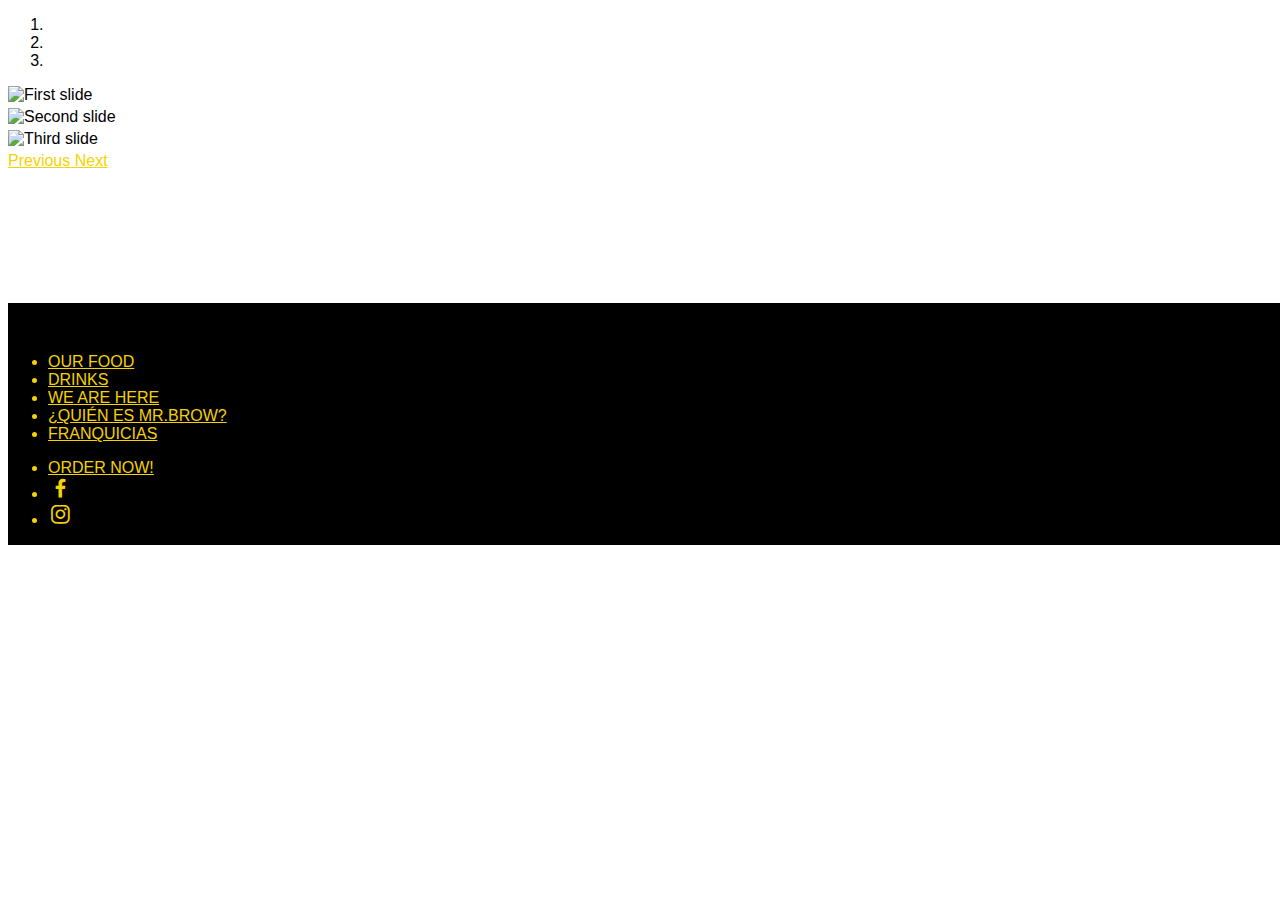
==== pages/index.html @ 2f681e44 "Se crea index" ====
<!DOCTYPE html>
<html>
    <head>
        <meta http-equiv="X-UA-Compatible" content="ie=edge">
        <meta http-equiv="Content-Type" content="text/html;charset=UTF-8">
        <meta name="viewport" content="width=device-width, initial-scale=1.0">
        <link rel="stylesheet" href="https://stackpath.bootstrapcdn.com/bootstrap/4.1.3/css/bootstrap.min.css" integrity="sha384-MCw98/SFnGE8fJT3GXwEOngsV7Zt27NXFoaoApmYm81iuXoPkFOJwJ8ERdknLPMO" crossorigin="anonymous">
        <script src="https://ajax.googleapis.com/ajax/libs/jquery/3.6.0/jquery.min.js"></script>
        <script src="https://kit.fontawesome.com/e500c13009.js" crossorigin="anonymous"></script>
        <link href='https://unpkg.com/boxicons@2.1.1/css/boxicons.min.css' rel='stylesheet'>
        <script src="https://cdn.jsdelivr.net/npm/bootstrap@4.1.3/dist/js/bootstrap.min.js" integrity="sha384-ChfqqxuZUCnJSK3+MXmPNIyE6ZbWh2IMqE241rYiqJxyMiZ6OW/JmZQ5stwEULTy" crossorigin="anonymous"></script>
        <link rel="stylesheet" href="../assets/styleindex.css">
        <script src="../helpers/index.js"></script>
    </head>
    <body>
        <nav id="navbar" class="navbar navbar-expand-lg navbar-dark bg-dark">
            <div class="collapse navbar-collapse">
                <ul class="navbar-nav mx-2 justify-content-start">
                    <div>
                        <img src="../assets/Img/logo.png" id='logo'alt="" srcset="">
                    </div>
                </ul>
                <ul class="navbar-nav ">
                    <li class="nav-item mx-2 sections">
                       <a href="">OUR FOOD</a> 
                    </li>
                    <li class="nav-item mx-2 sections">
                        <a href="">DRINKS</a> 
                    </li>
                    <li class="nav-item mx-2 sections">
                        <a href="">WE ARE HERE</a> 
                    </li>
                    <li class="nav-item mx-2 sections">
                       <a href="">¿QUIÉN ES MR.BROW?</a> 
                    </li>
                    <li class="nav-item mx-2 sections">
                       <a href="">FRANQUICIAS</a> 
                    </li>
 
                </ul>
                <ul class="navbar-nav ml-auto justify-content-end">
                    <li class="nav-item mx-2 sections">
                        <a href="">ORDER NOW!</a>
                    </li>
                    <li class="nav-item mx-2 icons"><i class='bx bxl-facebook bx-sm'></i></li>
                    <li class="nav-item mx-2 icons"><i class='bx bxl-instagram bx-sm' ></i></li>
                </ul>
            </div>
        </nav>
        <div id="carouselExampleIndicators" class="carousel slide" data-ride="carousel">
            <ol class="carousel-indicators">
              <li data-target="#carouselExampleIndicators" data-slide-to="0" class="active"></li>
              <li data-target="#carouselExampleIndicators" data-slide-to="1"></li>
              <li data-target="#carouselExampleIndicators" data-slide-to="2"></li>
            </ol>
            <div class="carousel-inner">
              <div class="carousel-item active">
                <img class="d-block food-image" src="../assets/Img/fondo1.jpg" alt="First slide">
              </div>
              <div class="carousel-item">
                <img class="d-block food-image" src="../assets/Img/fondo2.jpg" alt="Second slide">
              </div>
              <div class="carousel-item">
                <img class="d-block food-image" src="../assets/Img/fondo3.jpg" alt="Third slide">
              </div>
            </div>
            <a class="carousel-control-prev" href="#carouselExampleIndicators" role="button" data-slide="prev">
              <span class="carousel-control-prev-icon" aria-hidden="true"></span>
              <span class="sr-only">Previous</span>
            </a>
            <a class="carousel-control-next" href="#carouselExampleIndicators" role="button" data-slide="next">
              <span class="carousel-control-next-icon" aria-hidden="true"></span>
              <span class="sr-only">Next</span>
            </a>
          </div>
    </body>
</html>
---- assets/styleindex.css ----
@font-face {
    font-family: 'Flama';
    src: url('Fonts/Flama-Basic.otf') format('otf');
    font-weight: 400;
}

@font-face {
    font-family: 'Flama';
    src: url('Fonts/Flama-Black.otf') format('otf');
    font-weight: 700;
}

@font-face {
    font-family: 'Flama';
    src: url('Fonts/Flama.otf') format('otf');
    font-weight: 200;
}

@font-face{
    font-family:'organetto';
    src: local('organetto'),
    local('organetto-regular'),
    local('Organetto-thin'),
    url('Fonts/organetto-regular.otf') format('opentype');
    font-weight: 400;
}

@font-face{
    font-family: 'organetto';
    src: local('organetto'),
    local('organetto-regular'),
    local('Organetto-thin'),
     url('Fonts/organetto-thin.otf') format('opentype');
    font-weight: 200;
}
@font-face{
    font-family: 'organetto';
    src: local('organetto'),
    local('organetto-regular'),
    local('Organetto-bold'),
     url('Fonts/organetto-bold.otf') format('opentype');
    font-weight: 700;
}


*,body{
    font-family: 'organetto',Arial, Helvetica, sans-serif;
    font-weight: 400;
    -webkit-font-smoothing:antialiased;
    -moz-osx-font-smoothing:grayscale;
}

.sections{
    color:#F5D200;
}

.sections:hover{
    text-decoration: underline;
    opacity: 0.75 ;
}

.bg-dark{
    background-color: #000 !important;
}
#logo{
    width: 150px;
}

.icons{
    color: #F5D200;
}

a{
    color: #F5D200;

}

a:hover{
    color: #F5D200;
    text-decoration: none;
}

nav{
    position: absolute !important;
    width: 100% !important;
    z-index: 100;
}

.food-image{
    height: 937px;
    width: 100% ;
    overflow-y: hidden !important;
}

.carousel-inner,.carousel-item {
    overflow-y: hidden;
    overflow-x: hidden;
}
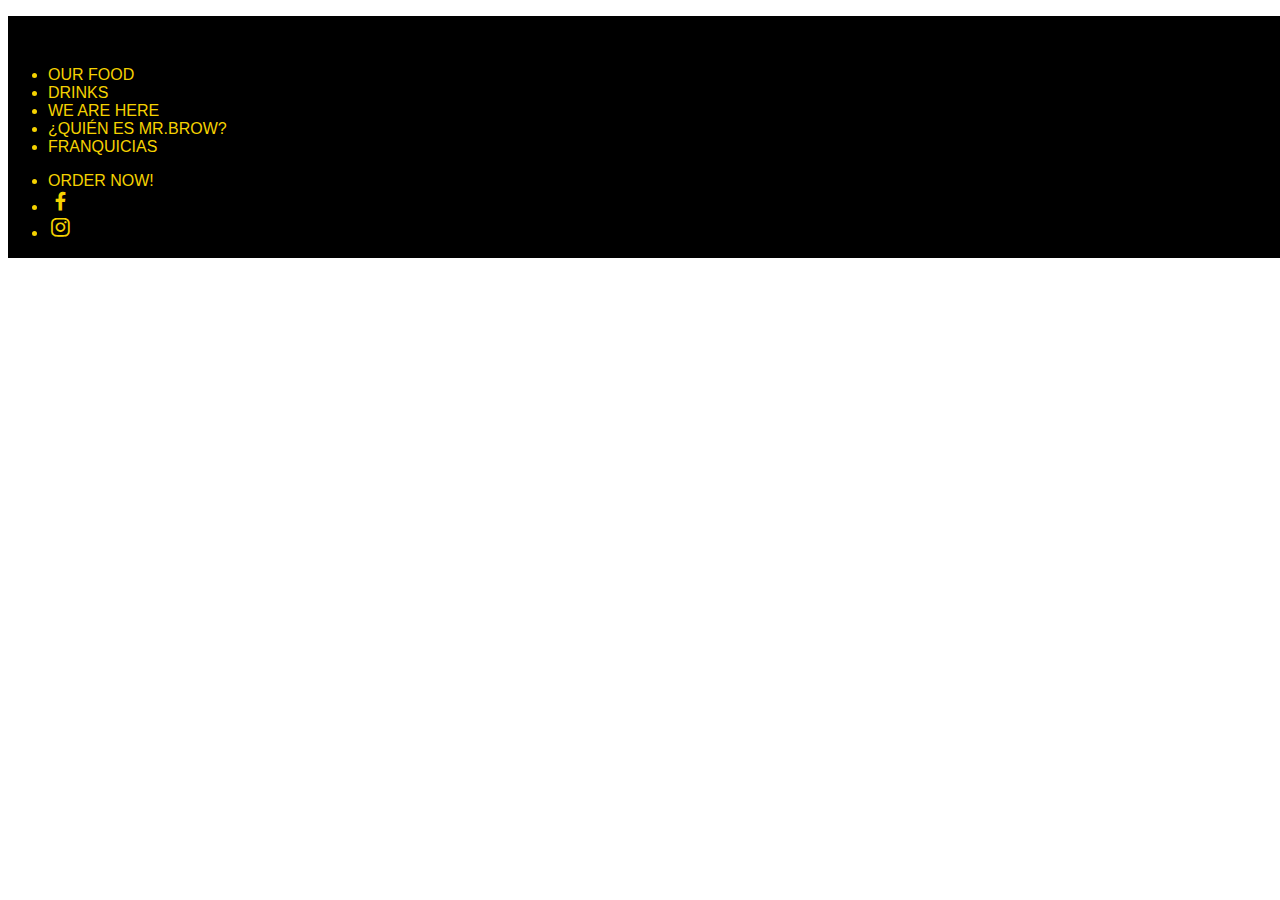
==== commit 0f7eb8cf: "Se creo el menu completo con todo su frontend hecho falta que muestre el carrito de compras" ====
--- a/pages/index.html
+++ b/pages/index.html
@@ -1,77 +1,85 @@
 <!DOCTYPE html>
 <html>
-    <head>
-        <meta http-equiv="X-UA-Compatible" content="ie=edge">
-        <meta http-equiv="Content-Type" content="text/html;charset=UTF-8">
-        <meta name="viewport" content="width=device-width, initial-scale=1.0">
-        <link rel="stylesheet" href="https://stackpath.bootstrapcdn.com/bootstrap/4.1.3/css/bootstrap.min.css" integrity="sha384-MCw98/SFnGE8fJT3GXwEOngsV7Zt27NXFoaoApmYm81iuXoPkFOJwJ8ERdknLPMO" crossorigin="anonymous">
-        <script src="https://ajax.googleapis.com/ajax/libs/jquery/3.6.0/jquery.min.js"></script>
-        <script src="https://kit.fontawesome.com/e500c13009.js" crossorigin="anonymous"></script>
-        <link href='https://unpkg.com/boxicons@2.1.1/css/boxicons.min.css' rel='stylesheet'>
-        <script src="https://cdn.jsdelivr.net/npm/bootstrap@4.1.3/dist/js/bootstrap.min.js" integrity="sha384-ChfqqxuZUCnJSK3+MXmPNIyE6ZbWh2IMqE241rYiqJxyMiZ6OW/JmZQ5stwEULTy" crossorigin="anonymous"></script>
-        <link rel="stylesheet" href="../assets/styleindex.css">
-        <script src="../helpers/index.js"></script>
-    </head>
-    <body>
-        <nav id="navbar" class="navbar navbar-expand-lg navbar-dark bg-dark">
-            <div class="collapse navbar-collapse">
-                <ul class="navbar-nav mx-2 justify-content-start">
-                    <div>
-                        <img src="../assets/Img/logo.png" id='logo'alt="" srcset="">
-                    </div>
-                </ul>
-                <ul class="navbar-nav ">
-                    <li class="nav-item mx-2 sections">
-                       <a href="">OUR FOOD</a> 
-                    </li>
-                    <li class="nav-item mx-2 sections">
-                        <a href="">DRINKS</a> 
-                    </li>
-                    <li class="nav-item mx-2 sections">
-                        <a href="">WE ARE HERE</a> 
-                    </li>
-                    <li class="nav-item mx-2 sections">
-                       <a href="">¿QUIÉN ES MR.BROW?</a> 
-                    </li>
-                    <li class="nav-item mx-2 sections">
-                       <a href="">FRANQUICIAS</a> 
-                    </li>
- 
-                </ul>
-                <ul class="navbar-nav ml-auto justify-content-end">
-                    <li class="nav-item mx-2 sections">
-                        <a href="">ORDER NOW!</a>
-                    </li>
-                    <li class="nav-item mx-2 icons"><i class='bx bxl-facebook bx-sm'></i></li>
-                    <li class="nav-item mx-2 icons"><i class='bx bxl-instagram bx-sm' ></i></li>
-                </ul>
-            </div>
-        </nav>
-        <div id="carouselExampleIndicators" class="carousel slide" data-ride="carousel">
-            <ol class="carousel-indicators">
-              <li data-target="#carouselExampleIndicators" data-slide-to="0" class="active"></li>
-              <li data-target="#carouselExampleIndicators" data-slide-to="1"></li>
-              <li data-target="#carouselExampleIndicators" data-slide-to="2"></li>
-            </ol>
-            <div class="carousel-inner">
-              <div class="carousel-item active">
-                <img class="d-block food-image" src="../assets/Img/fondo1.jpg" alt="First slide">
-              </div>
-              <div class="carousel-item">
-                <img class="d-block food-image" src="../assets/Img/fondo2.jpg" alt="Second slide">
-              </div>
-              <div class="carousel-item">
-                <img class="d-block food-image" src="../assets/Img/fondo3.jpg" alt="Third slide">
-              </div>
-            </div>
-            <a class="carousel-control-prev" href="#carouselExampleIndicators" role="button" data-slide="prev">
-              <span class="carousel-control-prev-icon" aria-hidden="true"></span>
-              <span class="sr-only">Previous</span>
-            </a>
-            <a class="carousel-control-next" href="#carouselExampleIndicators" role="button" data-slide="next">
-              <span class="carousel-control-next-icon" aria-hidden="true"></span>
-              <span class="sr-only">Next</span>
-            </a>
-          </div>
-    </body>
+
+<head>
+  <meta http-equiv="X-UA-Compatible" content="ie=edge">
+  <meta http-equiv="Content-Type" content="text/html;charset=UTF-8">
+  <meta name="viewport" content="width=device-width, initial-scale=1.0">
+  <link rel="stylesheet" href="https://stackpath.bootstrapcdn.com/bootstrap/4.1.3/css/bootstrap.min.css"
+    integrity="sha384-MCw98/SFnGE8fJT3GXwEOngsV7Zt27NXFoaoApmYm81iuXoPkFOJwJ8ERdknLPMO" crossorigin="anonymous">
+  <script src="https://ajax.googleapis.com/ajax/libs/jquery/3.6.0/jquery.min.js"></script>
+  <script src="https://kit.fontawesome.com/e500c13009.js" crossorigin="anonymous"></script>
+  <link href='https://unpkg.com/boxicons@2.1.1/css/boxicons.min.css' rel='stylesheet'>
+  <script src="https://cdn.jsdelivr.net/npm/bootstrap@4.1.3/dist/js/bootstrap.min.js"
+    integrity="sha384-ChfqqxuZUCnJSK3+MXmPNIyE6ZbWh2IMqE241rYiqJxyMiZ6OW/JmZQ5stwEULTy"
+    crossorigin="anonymous"></script>
+  <link rel="stylesheet" href="../assets/styleindex.css">
+  <script src="../helpers/index.js"></script>
+  <script src="../helpers/navbar.js"></script>
+</head>
+
+<body>
+  <nav id="navbar" class="navbar navbar-expand-lg navbar-dark bg-dark">
+    <div class="collapse navbar-collapse">
+      <ul class="navbar-nav mx-2 justify-content-start">
+        <div>
+          <img src="../assets/Img/logo.png" id='logo' alt="" srcset="">
+        </div>
+      </ul>
+      <ul class="navbar-nav ">
+        <li class="nav-item mx-2 sections" onmouseover='this.style.borderBottom="2px solid #F5D200"'
+          onmouseleave="this.style.borderBottom='none'">
+          <span>OUR FOOD</spanji8>
+        </li>
+        <li class="nav-item mx-2 sections">
+          <span>DRINKS</span>
+        </li>
+        <li class="nav-item mx-2 sections">
+          <span>WE ARE HERE</span>
+        </li>
+        <li class="nav-item mx-2 sections">
+          <span>¿QUIÉN ES MR.BROW?</span>
+        </li>
+        <li class="nav-item mx-2 sections">
+          <span>FRANQUICIAS</span>
+        </li>
+
+      </ul>
+      <ul class="navbar-nav ml-auto justify-content-end">
+        <li class="nav-item mx-2 sections" id="order-now">
+          <span>ORDER NOW!</span>
+        </li>
+        <li class="nav-item mx-2 icons"><i class='bx bxl-facebook bx-sm'></i></li>
+        <li class="nav-item mx-2 icons"><i class='bx bxl-instagram bx-sm'></i></li>
+      </ul>
+    </div>
+  </nav>
+  <div id="carouselExampleIndicators" class="carousel slide" data-ride="carousel">
+    <ol class="carousel-indicators">
+      <li data-target="#carouselExampleIndicators" data-slide-to="0" class="active"></li>
+      <li data-target="#carouselExampleIndicators" data-slide-to="1"></li>
+      <li data-target="#carouselExampleIndicators" data-slide-to="2"></li>
+    </ol>
+    <div class="carousel-inner">
+      <div class="carousel-item active">
+        <img class="d-block food-image" src="../assets/Img/fondo1.jpg" alt="First slide">
+      </div>
+      <div class="carousel-item">
+        <img class="d-block food-image" src="../assets/Img/fondo2.jpg" alt="Second slide">
+      </div>
+      <div class="carousel-item">
+        <img class="d-block food-image" src="../assets/Img/fondo3.jpg" alt="Third slide">
+      </div>
+    </div>
+    <a class="carousel-control-prev" href="#carouselExampleIndicators" role="button" data-slide="prev">
+      <span class="carousel-control-prev-icon" aria-hidden="true"></span>
+      <span class="sr-only">Previous</span>
+    </a>
+    <a class="carousel-control-next" href="#carouselExampleIndicators" role="button" data-slide="next">
+      <span class="carousel-control-next-icon" aria-hidden="true"></span>
+      <span class="sr-only">Next</span>
+    </a>
+  </div>
+</body>
+
 </html>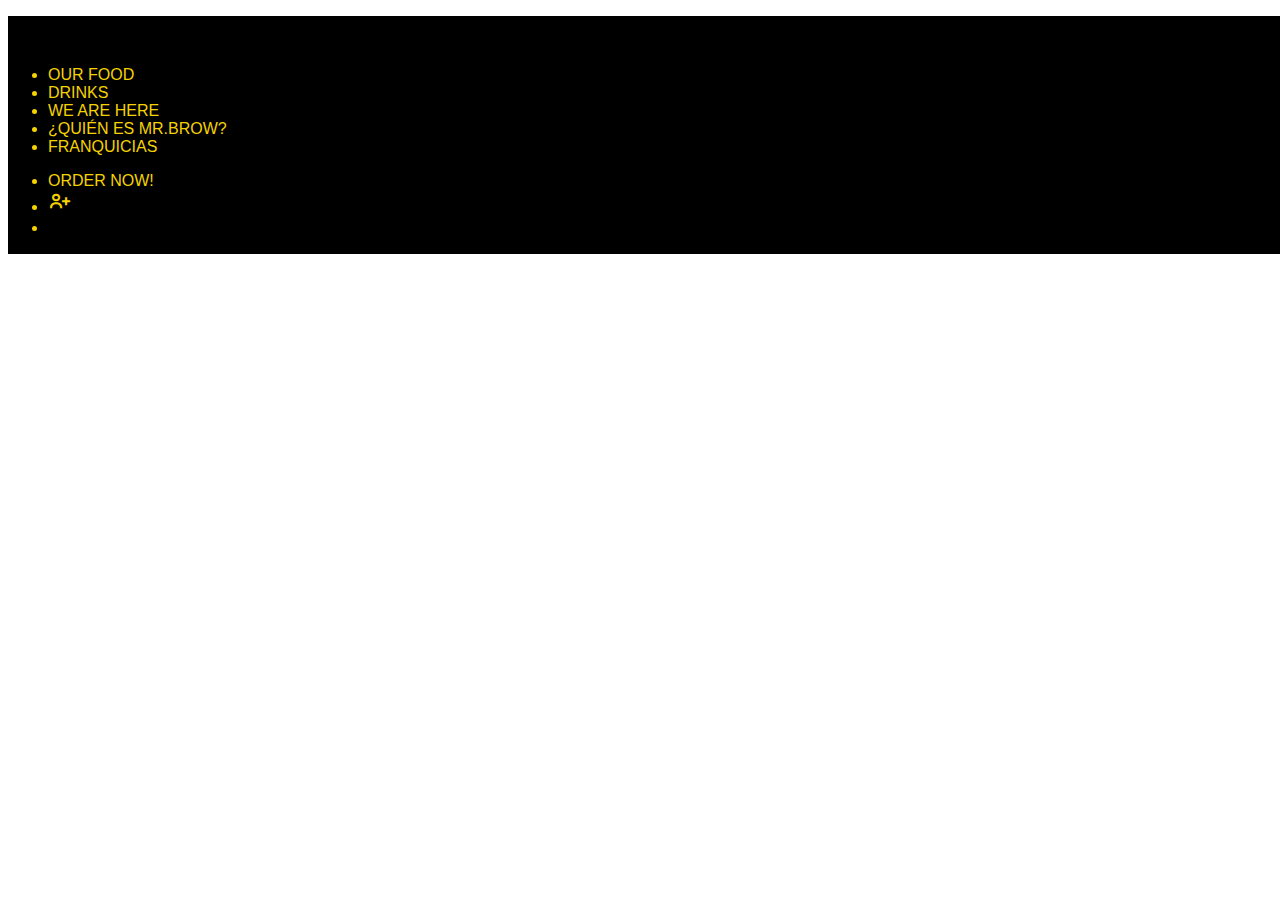
==== commit f791cc56: "Se creo el signup y el login por parte del frontend" ====
--- a/pages/index.html
+++ b/pages/index.html
@@ -49,8 +49,8 @@
         <li class="nav-item mx-2 sections" id="order-now">
           <span>ORDER NOW!</span>
         </li>
-        <li class="nav-item mx-2 icons"><i class='bx bxl-facebook bx-sm'></i></li>
-        <li class="nav-item mx-2 icons"><i class='bx bxl-instagram bx-sm'></i></li>
+        <li id="btn-add-user" class="nav-item mx-2 icons"><i id="add-user" class='bx bx-user-plus'></i></li>
+        <li id="btn-sign-up" class="nav-item mx-2 icons"><i id="sign-up" class="fa-solid fa-right-to-bracket"></i></li>
       </ul>
     </div>
   </nav>
--- a/assets/styleindex.css
+++ b/assets/styleindex.css
@@ -55,7 +55,7 @@
 }
 
 .sections:hover{
-    text-decoration: underline;
+    text-decoration:none;
     opacity: 0.75 ;
 }
 
@@ -97,3 +97,12 @@
     overflow-x: hidden;
 }
 
+#add-user{
+    font-size: x-large;
+    cursor: pointer;
+}
+#sign-up{
+    font-size: larger;
+    cursor: pointer;
+}
+
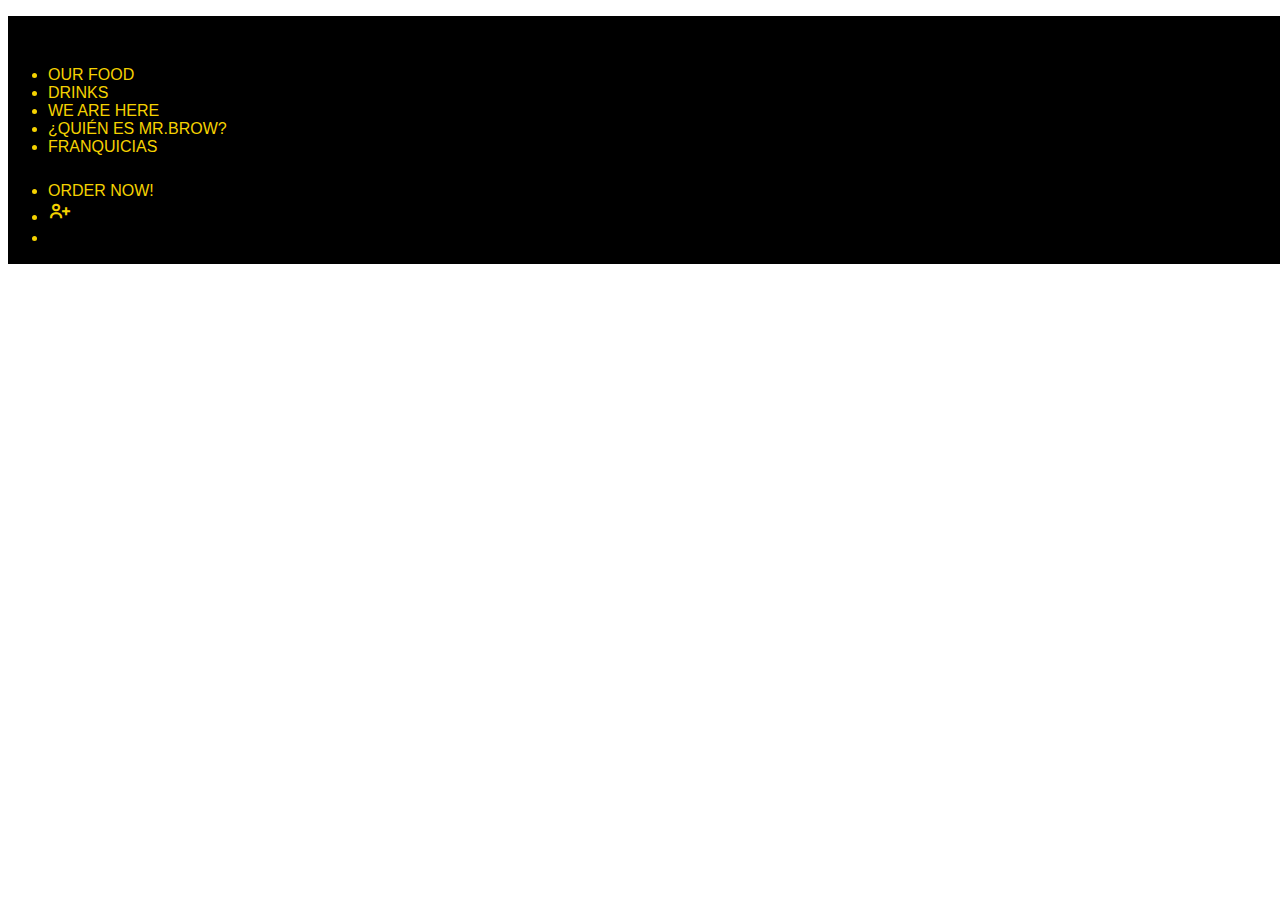
==== commit 8896d6da: "Se crea la pagina de perfil, se carga la informacion del perfil desde el backend y se crea la table " ====
--- a/pages/index.html
+++ b/pages/index.html
@@ -26,7 +26,7 @@
           <img src="../assets/Img/logo.png" id='logo' alt="" srcset="">
         </div>
       </ul>
-      <ul class="navbar-nav ">
+      <ul  class="navbar-nav ">
         <li class="nav-item mx-2 sections" onmouseover='this.style.borderBottom="2px solid #F5D200"'
           onmouseleave="this.style.borderBottom='none'">
           <span>OUR FOOD</spanji8>
@@ -45,8 +45,8 @@
         </li>
 
       </ul>
-      <ul class="navbar-nav ml-auto justify-content-end">
-        <li class="nav-item mx-2 sections" id="order-now">
+      <ul id="navbar-menu"  class="navbar-nav ml-auto justify-content-end">
+        <li class="nav-item mx-2 sections" id="order-now" style="    padding-top: 10px;">
           <span>ORDER NOW!</span>
         </li>
         <li id="btn-add-user" class="nav-item mx-2 icons"><i id="add-user" class='bx bx-user-plus'></i></li>
--- a/assets/styleindex.css
+++ b/assets/styleindex.css
@@ -106,3 +106,65 @@
     cursor: pointer;
 }
 
+
+#user{
+    font-size: smaller;
+    color: #F5D200;
+}
+
+#name-user{
+    font-size: x-small;
+    color: #F5D200;
+}
+
+#profile{
+    cursor: pointer;
+}
+
+#profile-pic{
+    width: 85px;
+    height: 50px;
+    border-radius: 50px !important;
+}
+
+#dropdownmenu{
+    font-weight: 900;
+}
+
+#dropdown-menu{
+    right: 20px;
+    left: auto;
+    position: absolute;
+    top: 100%;
+    z-index: 100;
+    padding-top: 4px;
+    padding-bottom: 4px;
+    margin-top: 2px;
+    list-style: none;
+    background-color: white;
+    background-clip: padding-box;
+    margin-top: 8px;
+    border-radius: 8px;
+    box-shadow: 5px;
+}
+
+
+.dropdown-list{
+    display: block;
+    padding: 4px 8px 4px 8px;
+    overflow: hidden;
+    color: black;
+    text-overflow: ellipsis;
+    white-space: nowrap;
+}
+
+.border{
+border: 1.5px solid #007fff9c!important;
+}
+
+details > summary {
+    list-style: none;
+  }
+  details > summary::-webkit-details-marker {
+    display: none;
+  }
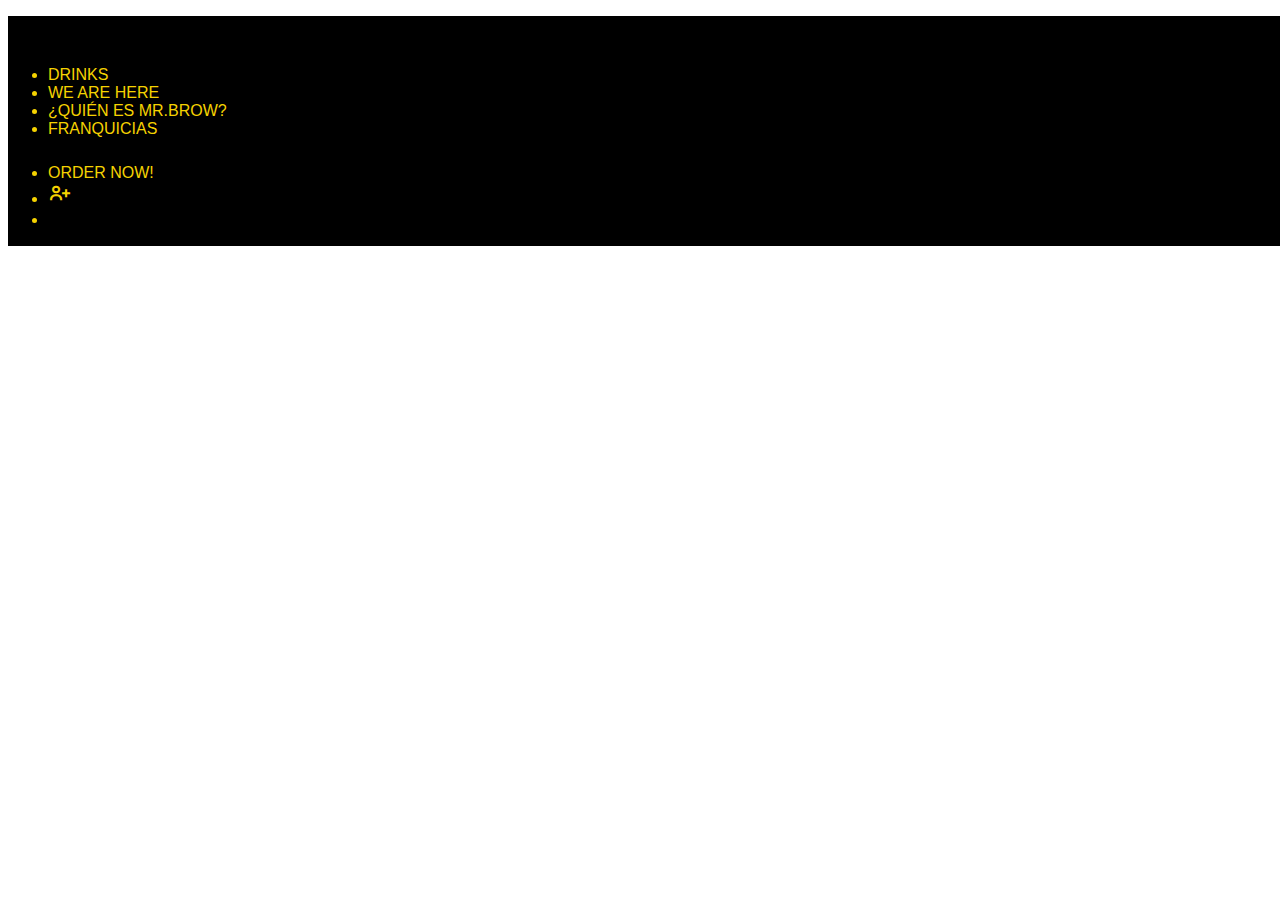
==== commit e7054bb0: "Funcionalidad 100%'" ====
--- a/pages/index.html
+++ b/pages/index.html
@@ -27,20 +27,17 @@
         </div>
       </ul>
       <ul  class="navbar-nav ">
-        <li class="nav-item mx-2 sections" onmouseover='this.style.borderBottom="2px solid #F5D200"'
-          onmouseleave="this.style.borderBottom='none'">
-          <span>OUR FOOD</spanji8>
-        </li>
-        <li class="nav-item mx-2 sections">
+
+        <li id="btn-drinks" class="nav-item mx-2 sections">
           <span>DRINKS</span>
         </li>
-        <li class="nav-item mx-2 sections">
+        <li id="btn-here" class="nav-item mx-2 sections">
           <span>WE ARE HERE</span>
         </li>
-        <li class="nav-item mx-2 sections">
+        <li id="btn-mrbrown" class="nav-item mx-2 sections">
           <span>¿QUIÉN ES MR.BROW?</span>
         </li>
-        <li class="nav-item mx-2 sections">
+        <li id="btn-franquicias" class="nav-item mx-2 sections">
           <span>FRANQUICIAS</span>
         </li>
 
--- a/assets/styleindex.css
+++ b/assets/styleindex.css
@@ -55,6 +55,8 @@
 }
 
 .sections:hover{
+    border-bottom: 2px solid #F5D200 ;
+    cursor: pointer;
     text-decoration:none;
     opacity: 0.75 ;
 }
@@ -64,6 +66,10 @@
 }
 #logo{
     width: 150px;
+}
+
+#logo:hover{
+    cursor: pointer;
 }
 
 .icons{
